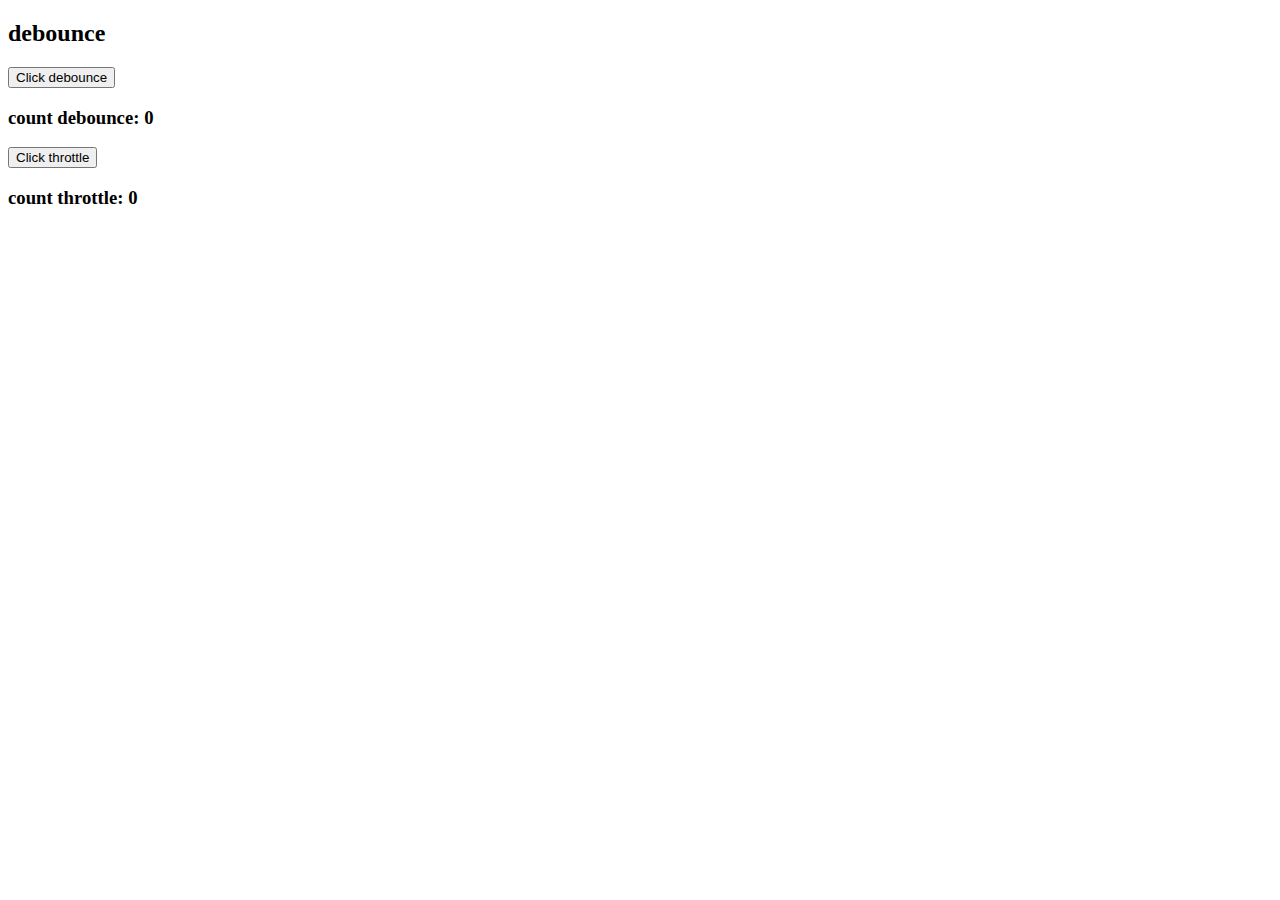
==== Promise/Debounce/index.html @ 401753b2 "new" ====
<!DOCTYPE html>
<html lang="en">
  <head>
    <meta charset="UTF-8" />
    <meta http-equiv="X-UA-Compatible" content="IE=edge" />
    <meta name="viewport" content="width=device-width, initial-scale=1.0" />
    <title>Document</title>
  </head>
  <body>
    <div class="debounce-container">
      <h2>debounce</h2>
      <button id="button-debounce">Click debounce</button>
      <h3>count debounce: <span id="debounce"></span></h3>

    </div>
    <div class="throttle-container">
        <button id="button-throttle">Click throttle</button>
        <h3>count throttle: <span id="throttle"></span></h3>
    </div>
    <script src="./index.js"></script>
  </body>
</html>
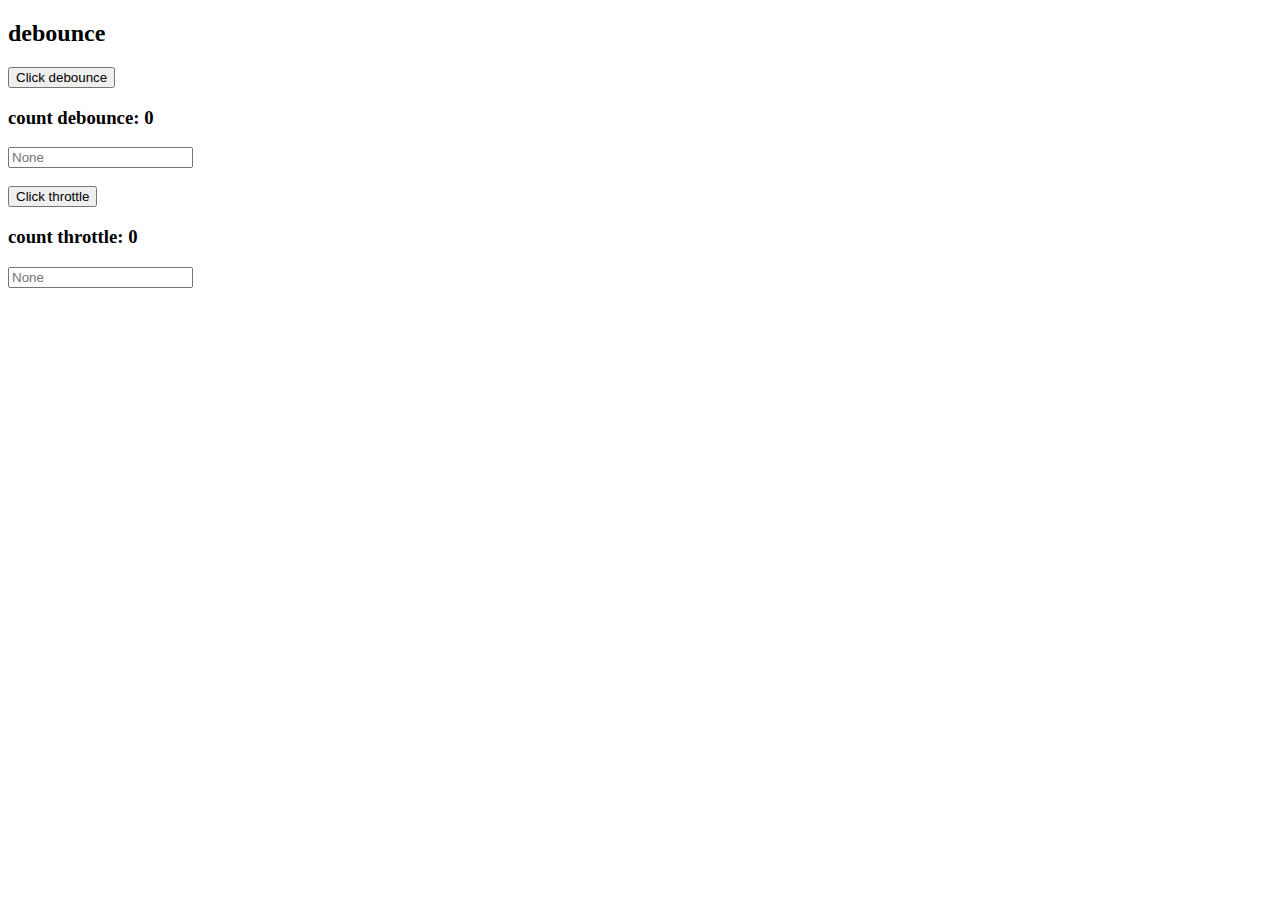
==== commit 1e7855d6: "new" ====
--- a/Promise/Debounce/index.html
+++ b/Promise/Debounce/index.html
@@ -11,11 +11,13 @@
       <h2>debounce</h2>
       <button id="button-debounce">Click debounce</button>
       <h3>count debounce: <span id="debounce"></span></h3>
-
+      <input type="text" id="input-text" placeholder="None" />
     </div>
+    <br/>
     <div class="throttle-container">
-        <button id="button-throttle">Click throttle</button>
-        <h3>count throttle: <span id="throttle"></span></h3>
+      <button id="button-throttle">Click throttle</button>
+      <h3>count throttle: <span id="throttle"></span></h3>
+      <input type="text" id="input-throttle" placeholder="None" />
     </div>
     <script src="./index.js"></script>
   </body>
